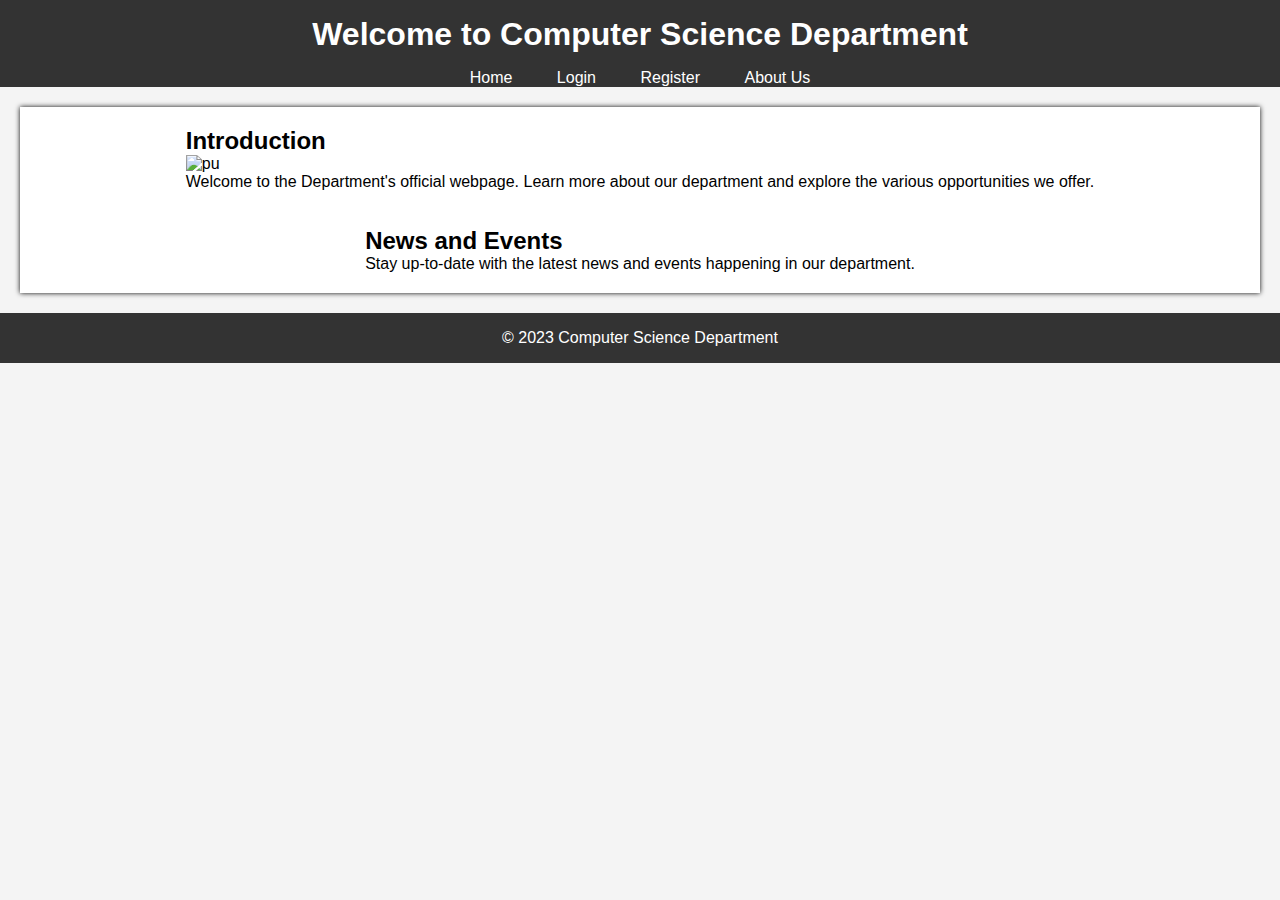
==== index.html @ 8c2cc36e "Add files via upload" ====
<!DOCTYPE html>
<html>
<head>
    <meta charset="UTF-8">
    <title>CS Department Home Page</title>
    <link rel="stylesheet" type="text/css" href="dept.css">
</head>
<body>
    <header>
        <h1>Welcome to Computer Science Department</h1>
    </header>

    <nav>
        <ul>
            <li><a href="index.html">Home</a></li>
            <li><a href="login.html">Login</a></li>
            <li><a href="register.html">Register</a></li>
            <li><a href="about.html">About Us</a></li>
        </ul>
    </nav>

    <main>
        <section>
            <h2>Introduction</h2>
            <img src="pu.png" alt="pu" style="width:750px;height:500px;">
            <p>Welcome to the Department's official webpage. Learn more about our department and explore the various opportunities we offer.</p><br><br>
        </section>
        
        <section>
            <h2>News and Events</h2>
            <p>Stay up-to-date with the latest news and events happening in our department.</p>
        </section>
    </main>

    <footer>
        <p>&copy; 2023 Computer Science Department</p>
    </footer>
    <script src="dept.js"></script>
</body>
</html>
---- dept.css ----
/* Reset some default styles */
body, h1, h2, p, ul, li, label, input, button {
    margin: 0;
    padding: 0;
}

body {
    font-family: Arial, sans-serif;
    background-color: #f4f4f4;
}

header {
    background-color: #333;
    color: #fff;
    text-align: center;
    padding: 1rem 0;
}

nav {
    background-color: #333;
}

nav ul {
    list-style: none;
    padding: 0;
    text-align: center;
}

nav ul li {
    display: inline;
    margin: 0 20px;
}

nav ul li a {
    text-decoration: none;
    color: #fff;
}

main {
    
    padding: 20px;
    background-color: #fff;
    box-shadow: 0 0 5px rgb(9, 9, 9);
    display: flex;
    flex-wrap: wrap;
    justify-content: center;
    margin: 20px;
}

form {
    max-width: 400px;
    margin: 0 auto;
}

label, input, button {
    display: block;
    margin: 10px 0;
}

button {
    background-color: #333;
    color: #fff;
    border: none;
    padding: 10px 20px;
    cursor: pointer;
}

footer {
    background-color: #333;
    color: #fff;
    text-align: center;
    padding: 1rem 0;
}
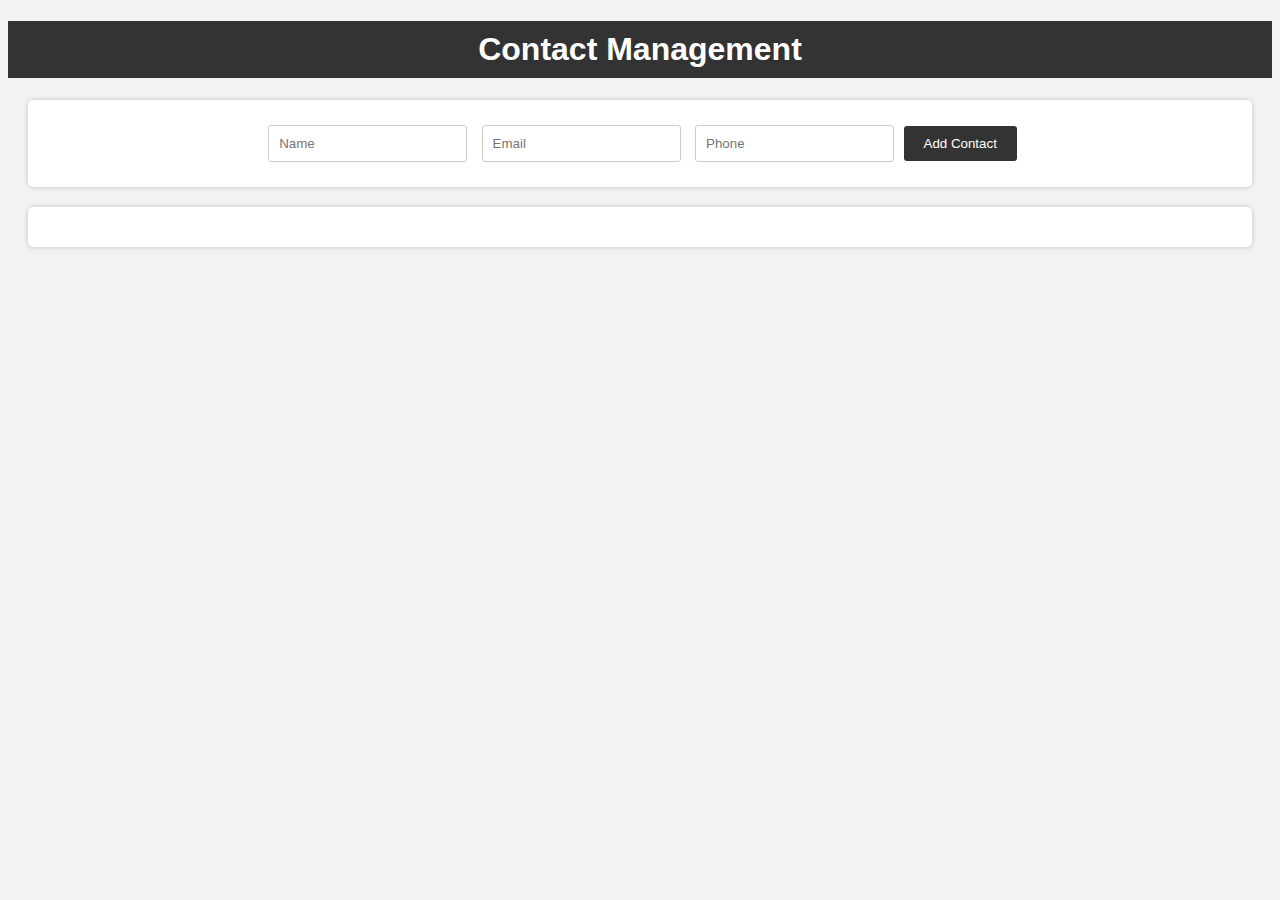
==== commit 5a951d3d: "Add files via upload" ====
--- a/index.html
+++ b/index.html
@@ -1,41 +1,20 @@
-
 <!DOCTYPE html>
 <html>
 <head>
-    <meta charset="UTF-8">
-    <title>CS Department Home Page</title>
-    <link rel="stylesheet" type="text/css" href="dept.css">
+    <link rel="stylesheet" type="text/css" href="styles.css">
 </head>
 <body>
-    <header>
-        <h1>Welcome to Computer Science Department</h1>
-    </header>
+    <h1>Contact Management</h1>
 
-    <nav>
-        <ul>
-            <li><a href="index.html">Home</a></li>
-            <li><a href="login.html">Login</a></li>
-            <li><a href="register.html">Register</a></li>
-            <li><a href="about.html">About Us</a></li>
-        </ul>
-    </nav>
+    <form id="contact-form">
+        <input type="text" id="name" placeholder="Name" required>
+        <input type="text" id="email" placeholder="Email" required>
+        <input type="text" id="phone" placeholder="Phone" required>
+        <button type="submit">Add Contact</button>
+    </form>
 
-    <main>
-        <section>
-            <h2>Introduction</h2>
-            <img src="pu.png" alt="pu" style="width:750px;height:500px;">
-            <p>Welcome to the Department's official webpage. Learn more about our department and explore the various opportunities we offer.</p><br><br>
-        </section>
-        
-        <section>
-            <h2>News and Events</h2>
-            <p>Stay up-to-date with the latest news and events happening in our department.</p>
-        </section>
-    </main>
+    <div id="contact-list"></div>
 
-    <footer>
-        <p>&copy; 2023 Computer Science Department</p>
-    </footer>
-    <script src="dept.js"></script>
+    <script src="scripts.js"></script>
 </body>
 </html>
--- a/styles.css
+++ b/styles.css
@@ -0,0 +1,43 @@
+body {
+    font-family: Arial, sans-serif;
+    text-align: center;
+    background-color: #f2f2f2;
+}
+
+h1 {
+    background-color: #333;
+    color: #fff;
+    padding: 10px;
+}
+
+form {
+    background-color: #fff;
+    padding: 20px;
+    margin: 20px;
+    border-radius: 5px;
+    box-shadow: 0 0 5px rgba(0, 0, 0, 0.2);
+}
+
+input {
+    padding: 10px;
+    margin: 5px;
+    border: 1px solid #ccc;
+    border-radius: 3px;
+}
+
+button {
+    padding: 10px 20px;
+    background-color: #333;
+    color: #fff;
+    border: none;
+    border-radius: 3px;
+    cursor: pointer;
+}
+
+#contact-list {
+    background-color: #fff;
+    padding: 20px;
+    margin: 20px;
+    border-radius: 5px;
+    box-shadow: 0 0 5px rgba(0, 0, 0, 0.2);
+}
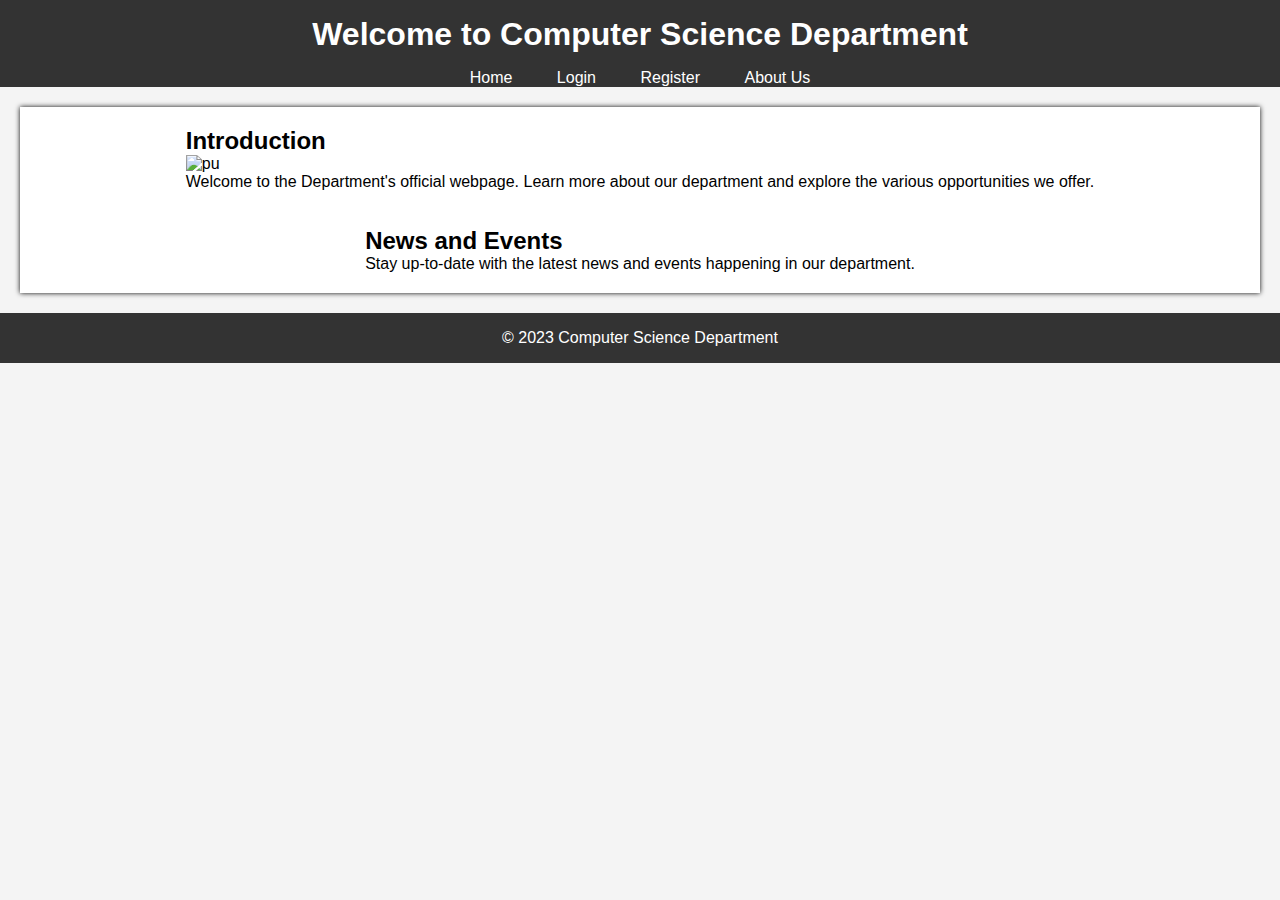
==== commit d1b6eade: "Add files via upload" ====
--- a/index.html
+++ b/index.html
@@ -1,20 +1,41 @@
+
 <!DOCTYPE html>
 <html>
 <head>
-    <link rel="stylesheet" type="text/css" href="styles.css">
+    <meta charset="UTF-8">
+    <title>CS Department Home Page</title>
+    <link rel="stylesheet" type="text/css" href="dept.css">
 </head>
 <body>
-    <h1>Contact Management</h1>
+    <header>
+        <h1>Welcome to Computer Science Department</h1>
+    </header>
 
-    <form id="contact-form">
-        <input type="text" id="name" placeholder="Name" required>
-        <input type="text" id="email" placeholder="Email" required>
-        <input type="text" id="phone" placeholder="Phone" required>
-        <button type="submit">Add Contact</button>
-    </form>
+    <nav>
+        <ul>
+            <li><a href="index.html">Home</a></li>
+            <li><a href="login.html">Login</a></li>
+            <li><a href="register.html">Register</a></li>
+            <li><a href="about.html">About Us</a></li>
+        </ul>
+    </nav>
 
-    <div id="contact-list"></div>
+    <main>
+        <section>
+            <h2>Introduction</h2>
+            <img src="pu.png" alt="pu" style="width:750px;height:500px;">
+            <p>Welcome to the Department's official webpage. Learn more about our department and explore the various opportunities we offer.</p><br><br>
+        </section>
+        
+        <section>
+            <h2>News and Events</h2>
+            <p>Stay up-to-date with the latest news and events happening in our department.</p>
+        </section>
+    </main>
 
-    <script src="scripts.js"></script>
+    <footer>
+        <p>&copy; 2023 Computer Science Department</p>
+    </footer>
+    <script src="dept.js"></script>
 </body>
 </html>
--- a/dept.css
+++ b/dept.css
@@ -0,0 +1,73 @@
+/* Reset some default styles */
+body, h1, h2, p, ul, li, label, input, button {
+    margin: 0;
+    padding: 0;
+}
+
+body {
+    font-family: Arial, sans-serif;
+    background-color: #f4f4f4;
+}
+
+header {
+    background-color: #333;
+    color: #fff;
+    text-align: center;
+    padding: 1rem 0;
+}
+
+nav {
+    background-color: #333;
+}
+
+nav ul {
+    list-style: none;
+    padding: 0;
+    text-align: center;
+}
+
+nav ul li {
+    display: inline;
+    margin: 0 20px;
+}
+
+nav ul li a {
+    text-decoration: none;
+    color: #fff;
+}
+
+main {
+    
+    padding: 20px;
+    background-color: #fff;
+    box-shadow: 0 0 5px rgb(9, 9, 9);
+    display: flex;
+    flex-wrap: wrap;
+    justify-content: center;
+    margin: 20px;
+}
+
+form {
+    max-width: 400px;
+    margin: 0 auto;
+}
+
+label, input, button {
+    display: block;
+    margin: 10px 0;
+}
+
+button {
+    background-color: #333;
+    color: #fff;
+    border: none;
+    padding: 10px 20px;
+    cursor: pointer;
+}
+
+footer {
+    background-color: #333;
+    color: #fff;
+    text-align: center;
+    padding: 1rem 0;
+}
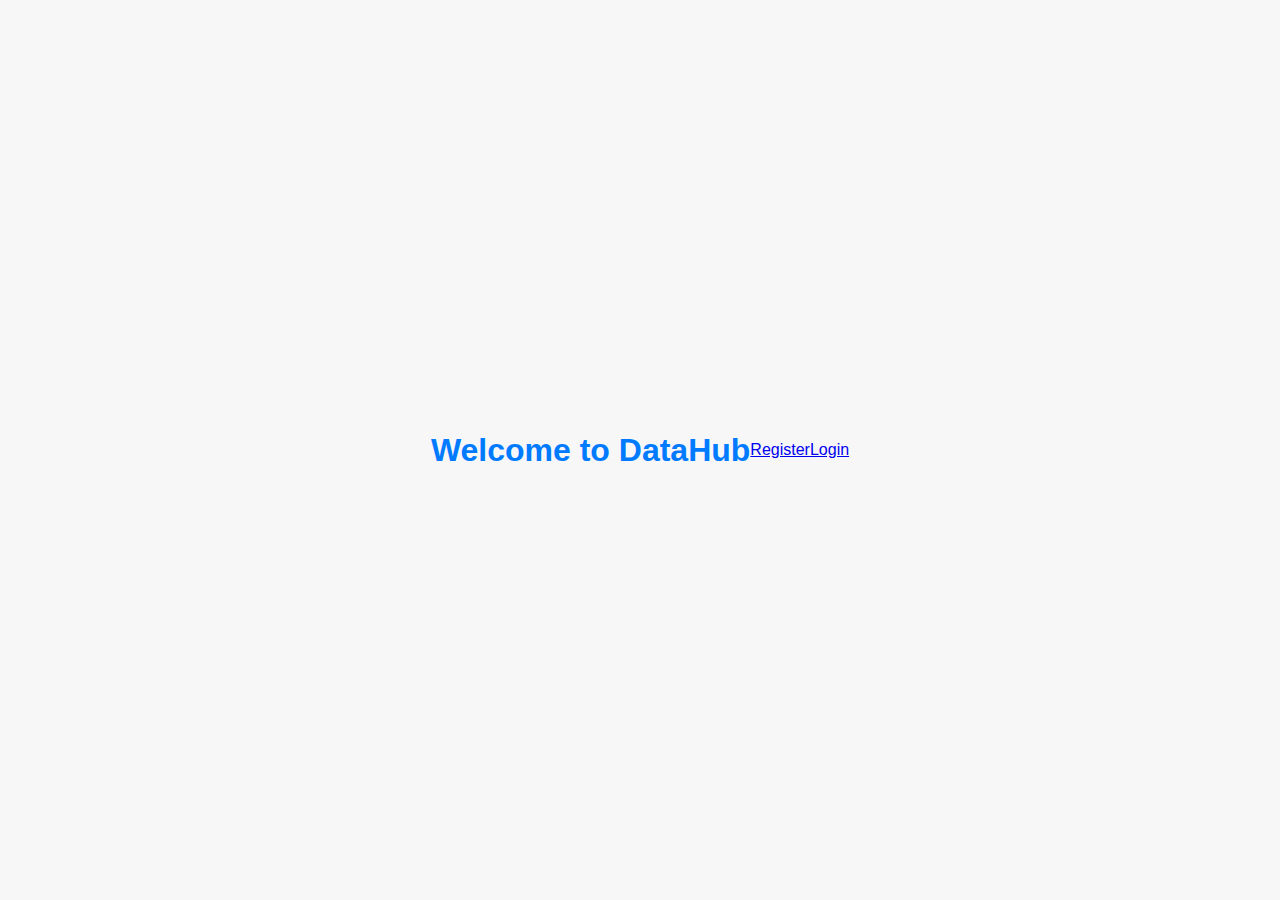
==== commit 8e7d88ae: "Add files via upload" ====
--- a/index.html
+++ b/index.html
@@ -1,41 +1,13 @@
-
 <!DOCTYPE html>
 <html>
 <head>
-    <meta charset="UTF-8">
-    <title>CS Department Home Page</title>
-    <link rel="stylesheet" type="text/css" href="dept.css">
+    <link rel="stylesheet" type="text/css" href="style.css">
 </head>
 <body>
-    <header>
-        <h1>Welcome to Computer Science Department</h1>
-    </header>
+    <h1>Welcome to DataHub</h1>
+    <a href="register.php">Register</a>
+    <a href="login.php">Login</a>
 
-    <nav>
-        <ul>
-            <li><a href="index.html">Home</a></li>
-            <li><a href="login.html">Login</a></li>
-            <li><a href="register.html">Register</a></li>
-            <li><a href="about.html">About Us</a></li>
-        </ul>
-    </nav>
-
-    <main>
-        <section>
-            <h2>Introduction</h2>
-            <img src="pu.png" alt="pu" style="width:750px;height:500px;">
-            <p>Welcome to the Department's official webpage. Learn more about our department and explore the various opportunities we offer.</p><br><br>
-        </section>
-        
-        <section>
-            <h2>News and Events</h2>
-            <p>Stay up-to-date with the latest news and events happening in our department.</p>
-        </section>
-    </main>
-
-    <footer>
-        <p>&copy; 2023 Computer Science Department</p>
-    </footer>
-    <script src="dept.js"></script>
+    <script src="script.js"></script>
 </body>
 </html>
--- a/style.css
+++ b/style.css
@@ -0,0 +1,46 @@
+/* style.css */
+body {
+    font-family: Arial, sans-serif;
+    background-color: #f7f7f7;
+    margin: 0;
+    padding: 0;
+    display: flex;
+    justify-content: center;
+    align-items: center;
+    height: 100vh;
+}
+
+.container {
+    background-color: #fff;
+    padding: 20px;
+    border-radius: 5px;
+    box-shadow: 0 0 10px rgba(0, 0, 0, 0.2);
+    text-align: center;
+}
+
+h1 {
+    color: #007bff;
+    margin-bottom: 20px;
+}
+
+input[type="text"],
+input[type="password"],
+input[type="email"],
+button {
+    width: 100%;
+    padding: 10px;
+    margin: 10px 0;
+    border: 1px solid #ccc;
+    border-radius: 5px;
+}
+
+button {
+    background-color: #007bff;
+    color: #fff;
+    border: none;
+    cursor: pointer;
+}
+
+button:hover {
+    background-color: #0056b3;
+}
